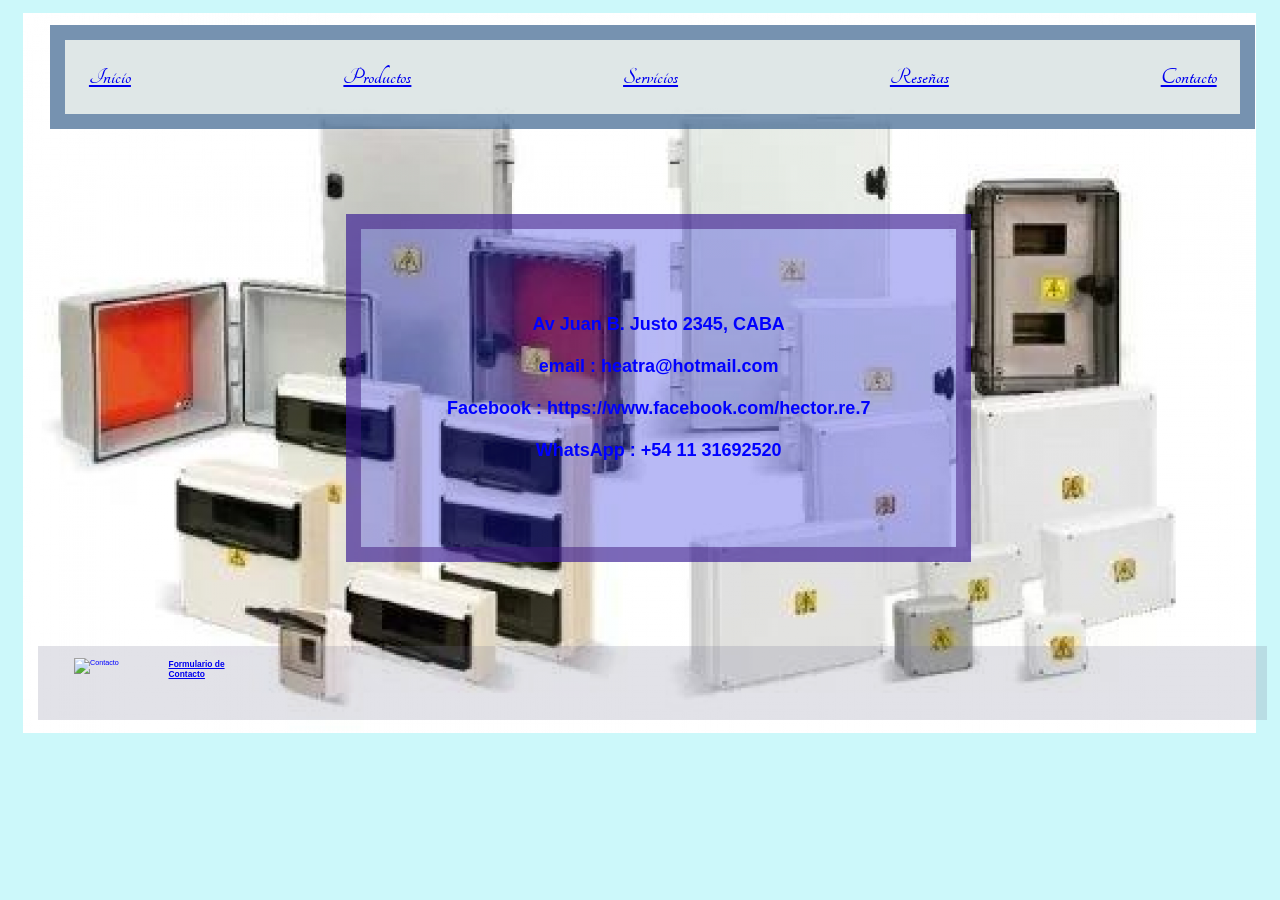
==== pages/contacto.html @ 3b4b4e30 "Commit2-1605" ====
<!DOCTYPE html>
<html lang="en">
<head>
    
    <meta charset="UTF-8">
    <meta name="viewport" content="width=device-width, initial-scale=1.0">
    <title>Detalles Contacto</title>
    
      <link rel="stylesheet" href="/css/styles.css">

    <link href="https://fonts.googleapis.com/css?family=Tangerine" rel="stylesheet">
    <link href="https://fonts.googleapis.com/css2?family=Roboto:ital,wght@0,100..900;1,100..900&family=Sacramento&display=swap" rel="stylesheet">

</head>

    <body>
        <header>
            <nav class="retorno-index-contacto">
                 <a href="../index.html" class="class-index">Inicio</a>
                 <a href="../pages/productos.html"  class="class-index" ><strong>Productos</strong></a>
                 <a href="../pages/servicios.html" class="class-index"><strong>Servicios</strong></a>
                 <a href="../pages/reseñas.html" class="class-index"><strong>Reseñas</strong></a>
                 <a href="./contacto.html" class="class-index"><strong>Contacto</strong></a>
            </nav>

        </header>
        
        <main>
       
            <div class="datos-contacto">
            <p class="datos-p">
                Av Juan B. Justo 2345, CABA <br><br>
             
                email : heatra@hotmail.com <br><br>
             
               Facebook : https://www.facebook.com/hector.re.7  <br><br>

                WhatsApp : +54 11 31692520
            </p> 
            </div>
        </main>

        <footer>
             <div>
                <figure class="Caption-form">
                    <img src="../iconos/formulario1.jpg" alt="Contacto" width="50" height="50">
                    <a href="formulario.html"><h3>Formulario de Contacto</h3></a>      
                </figure>
            </div>

        </footer>
    
    </body>

</html>
---- css/styles.css ----
/* Estilos CSS para Archivo contactos.html se encuentra en la
   misma página de contactos.html*/

/*Selector Universal.  Aplica a todas los archivos html*/

*{
   margin: 1%;  
   padding: 0%;
   box-sizing:border-box;
}

/* -------- HEADER ----------*/
/* Se colocó un "class" en "header" como "head-index" */
.head-index {
        
  width:100%;    
  height: auto;
  font: 140% "Tangerine", arial, helvetica;
  background-color:rgba(109, 112, 138,0.2);
  color: blue;

}

.LogoEN{
  background-color:  rgba(251, 251, 253, 0.5);
}

.LogoTítulo{
  text-align: start;
  font-weight: bolder;
}

.img-lamp{
    display: flex;    
    justify-content: left;   
    width: 15%;      
    height:15%;
}


/*BODY, aplica a todos los archivos html*/
/*Se colocó una imagen de fondo en BODY */

body{
    
    text-align: center;
    width: 100% ;
    height:auto;
    background-color: rgba(251, 251, 253, 0.5);
    color: blue; 
    background-image: url('../imagenes/gabinetes-cajaspaso.png');
    background-repeat:no-repeat;
    background-position: center center;
    background-size:auto; 
    background-attachment:initial;
}

/* ID  index.html */
.class-index{
    font-size: x-large;
    font-weight: bold;
    justify-content: space-between;
    word-spacing: 20px;

}

#encabezado{
    width: 100%;
    height: auto;    
    text-align: center;
    font-family: "Tangerine", arial, helvetica;
    font-size: 250%;
    color:blue;
    background-color: rgba(109, 112, 138,0.2);
}


.nav-indice{
        border: 4vw solid #6b93c0;
        padding:0.5vw;
        justify-content: center;
        align-items:center;
        border-radius: 8px;
        font-size: x-large;
        color: blue;
        background-color:rgba(109, 112, 138,0.2);
}

.nav-indice ul{
      display: contents;
      list-style: none;
      margin:0;
      padding:0;
      gap:0.5vw;

}
/*class  index.html */

.h3-index{
        background-color: rgba(109, 112, 138,0.2);
        font-size: x-large;
}

.con-img{
        display: flex;
        flex-direction: row;
        justify-content: center;
        align-content: center;
        height: auto;
        width:100%;
        background-color: rgba(150, 150, 150, 0.8);
}

.vista1{

        flex: 1 1;
        width:50%;
        height: auto;
}

.vista2{

        flex: 1 1;
        width:80%;
        height: auto;
}

.vista3{

        flex: 1 1;
        width:80%;
        height: auto;
}

.p-index{
        font-size: x-large;
        background-color:rgba(109, 112, 138,0.5);
}

.con-videos{
        display:flex;
        flex-direction: row;
        flex:1 1;
        background-color: rgba(109, 112, 138,0.2);
}

.video1{
         max-width: 50%;
         align-items: center;
}


.con-extvideos{
        display:flex;
        flex-wrap: wrap;
        justify-content: center;
        align-items: center;
        max-width: 100%;
        height: auto;
        background-color:rgba(109, 112, 138,0.2);
}

footer{
    text-align:left;    
    font: 60%"arial", helvetica;
    background-color: rgba(109, 112, 138,0.2);
    color: blue; 
}
.Caption-form{
            display: flex;
            gap: 20px;
    }

a:hover{
        color: rgb(241, 10, 10);
        cursor:grab;

}

.retorno-index{
        border: 4vw solid #6b93c0;
        padding:0.5vw;
        justify-content: center;
        align-items:center;
        border-radius: 8px;
        font-size: x-large;
        color: blue;
        background-color:rgba(109, 112, 138,0.2);

        margin-top:10%;
        margin-left: 30px; ;
        padding: 2%;
        cursor:auto;
}

/* Styles CSS para Contacto.html se encuentra dentro del 
   mismo archivo */


/* Iconos usados en index.html */

.icono-email {
        display: flex;
        align-items:center; /* Alinea verticalmente */
        gap: 8px; /* Espacio entre icono y texto */
}

.icono-whatsapp {
        display: flex;
        align-items:center;
        gap: 4px;        
}

.icono-whatsapp img{
        max-width: 10%; /* Ajusta el tamaño de la imagen */
        height: auto;
}

.icono-email {
        display: flex;
        align-items:center; /* Alinea verticalmente */
        gap: 4px; /* Espacio entre icono y texto */
}


.icono-email img{
        max-width: 20%; /* Ajusta el tamaño de la imagen */
        height: auto;
}


/* Separar del margen símbolo de email index.html */

.send-separar{
    margin: 2%;
}

.icono-facebook{
   display: flex;
   align-items: center; /* Alineación vertical */
   gap: 4px;           /* Espacio entre icono y texto */
}

.icono-facebook img{
   max-width: 10%;     /* Ajusta el tamaño de la imagen */
   height: auto;
}


/* Estilos para Formulario.html*/

.estilo-forma{
      
        background-color: rgb(143, 204, 204);
}

.estilo-input{
        font-size: large;
        background-color: rgb(207, 239, 239);
        color:rgb(57, 3, 194);

}


/* ----- PAGINA Servicios.html formato Tablas---- */


table{
        width: 100%;
        height: auto;
        font-size: x-large;
        border-spacing:40%;
        margin-right: auto;
        margin-right: auto;
        
}

th {
  background-color:rgba(177, 202, 233,0.8);

}
thead {
  background-color:rgba(177, 202, 223,0.8);
  text-align: center;
  font-weight: bold;

}

tbody{
        background-color: rgba(89, 89, 223, 0.8);
        color:white;

}

.servicios{
        font-size: xx-large;
        font-weight: bold;

}


/* ----- PAGINA Productos.html ----- */


.producto-ul {
      display: flex;
      flex-direction: column;
      width: 100%;
      height: auto;
      list-style: none;
      font-weight: bolder;
      background-color: rgba(87, 211, 211, 0.7);
      justify-content: center;
      font-size: x-large;
}

.h-prod{
      font-size: 40px;
}

.prod-tarjetas {
  display: grid;
  align-content: center;
  grid-template-columns: 1fr 1fr;
  grid-template-rows: 1fr 1fr;
  background-color: rgba(128, 156, 200, 0.8);
  gap: 20px;
  width:  100%;
  height: 100%;
}

.prod-tarjetas{
    grid-column: 1 / 3;
    grid-row: 1 / 3;
}

.tarjeta {
  display: flex;
  flex-direction:column;
  align-items: center;
  background-color: rgba(176, 192, 209, 0.9);
  border-radius: 10px;
  overflow: hidden;
  box-shadow: 0 2px 4px rgba(162, 182, 225, 0.7);
}

.prod-img{
  width: 40%;
  height: auto;
  
}

.img-contenido{
  display: flex;
  flex-direction: column;
  align-items: center;
  padding: 10px;
}

.tarjeta-titulo {
    font-size: 2rem;
  }

.tarjeta-desc {
    font-size: 1.5rem;
  }

.tarjeta-button {
    background-color: #193d65;
    color: white;
    border: none;
    padding: 5px 10px;
    border-radius: 5px;
    cursor: pointer;
  }

.tarjeta-button:hover{
    background-color: rgba(163, 21, 159, 0.5);
}


/* ----- PAGINA Reseñas.html formato GRID ------- */


body {
  font-family: "Tangerine", sans-serif;
  font-size: 12px;  
}

.grid-container {
  display: grid;
  grid-template-areas:
      'header'
      'menu'
      'cables'
      'fichas'
      'termomagneticas'
      'diferenciales'
      'soportecables'
      'lamp'
      'footer2';
  background-color: white;
  gap: 10px;
}

.header {
  grid-area: header;
  background-color: rgba(141, 192, 228,0.6);
  font-weight: bolder;
  text-align: center;
  color: #ffffff;
}

.header > h1 {
  font-size: 40px;
}

.menu {
  display: flex;  
  justify-self: center;
  background-color: blue; 
  border-radius: 5%; 
  width: 40%;
  height: fit-content;
  grid-area: menu;
}

.menu ul {
  list-style-type:none;
  width: 100%;
  font-family: Arial, Helvetica, sans-serif;
  font-size:small;
  font-weight: bold;
  margin: 0;
  padding: 0;
}

.menu li {
  padding: 8px;
  margin-bottom: 7px;
  background-color: white;
  color: blue;
}

.menu li:hover {
  background-color: #0099cc;
}

.cables {
  grid-area: cables;
  background-color: rgba(29, 29, 229, 0.3);
}

.cables > h1 {
  font-size: 30px;
  margin-bottom: 7px;
}

.cables > p {
  margin-bottom: 7px;
  font-family: "Arial", Helvetica, sans-serif;
  text-align: left;
}

.fichas {
  grid-area: fichas;
  background-color: rgba(153, 32, 193, 0.3);
}

.fichas > h1 {
  font-size: 30px;
  margin-bottom: 7px;
}

.fichas > p {
  margin-bottom: 7px;
  font-family: Arial, Helvetica, sans-serif;
  text-align: left;
}

.termag {
  grid-area: termomagneticas;
  background-color: rgba(27, 129, 193, 0.3);
}

.termag > h1 {
  font-size: 30px;
  margin-bottom: 7px;
}

.termag > p {
  margin-bottom: 7px;
  font-family: "Arial", Helvetica, sans-serif;
  text-align: left;
}

.diferen {
  grid-area: diferenciales; 
  background-color:rgba(87, 87, 93, 0.3);
}

.diferen > h1 {
  font-size: 30px;
  margin-bottom: 7px;
}

.diferen > p {
  margin-bottom: 7px;
  font-family: "Arial", Helvetica, sans-serif;
  text-align: left;
}

.soportecables {
  grid-area:auto;
  background-color: rgba(27, 129, 193, 0.3);
}

.soportecables > h1 {
  font-size: 30px;
  margin-bottom: 7px;
}

.soportecables > p {
  margin-bottom: 7px;
  font-family: "Arial", Helvetica, sans-serif;
  text-align: left;
}


.lamp {
  grid-area:auto;
  background-color: rgba(160, 27, 193, 0.3);
}

.lamp > h1 {
  font-size: 30px;
  margin-bottom: 7px;
}

.lamp > p {
  margin-bottom: 7px;
  font-family: "Arial", Helvetica, sans-serif;
  text-align: left;
}

.al-menu{
  font-family: "arial", sans-serif;
  font-size:small;
}

/* ----- FOOTER ----- */

.footer2 {
  grid-area: footer2; 
  background-color:rgba(87, 87, 93, 0.3);
}

.footer2 > h1 {

  font-size: 30px;
  margin-bottom: 7px;
}



.contact-a {
  margin-bottom: 7px;
  font-family: "Arial", Helvetica, sans-serif;
  text-align: left;
  
}


/*--------------------------------------- */

/* STYLES para archivo contacto.html */

/*--------------------------------------- */

    body{
        background-color: rgba(87, 234, 239, 0.3);
        transition: background-color 0.5s ease; 
    }

    .retorno-index-contacto {
        display: flex;
        max-width: 100%;
        font-size: 1em;
        justify-content:space-between;
        font-weight: bold;
        word-spacing: 25px;
        background-color: rgba(148, 177, 175, 0.3);
        padding: 1%;
        border: 15px solid rgba(14, 63, 123, 0.5);
        cursor:auto;
    }

    .datos-contacto {
        display: flex;
        justify-content: center;
        margin-left: 2%;
        padding: 5%;
    }

    .datos-p{
        display: flex;
        background-color: rgba(20, 23, 223, 0.3);
        transition:background-color 0.5s ease; 
        padding: 8%;
        border: 15px solid rgba(64, 25, 125, 0.5);
        font-family: "Arial", Helvetica, sans-serif;
        font-weight: bold;
        font-size: large;

    }

    .Caption-form{
            display: flex;
            gap: 20px;
    }

/* MEDIA QUERIES PARA archivo contacto.html   */
    
@media screen and (00px<=width<=500px) {

    body{
        background-color: rgba(72, 120, 139, 0.3);
    }

    .retorno-index-contacto {
        display: flex;
        max-width: 100%;
        font-size: 1em;
        justify-content: space-between;
        font-weight: bold;
        word-spacing: 25px;
        background-color: rgba(62, 188, 83, 0.3);
        padding: 1%;
        border: 10px solid rgba(148, 161, 177, 0.5);
        cursor:auto;
        }

    .datos-contacto {
        display: flex;
        justify-content: center;
        margin-left: 2%;
        padding: 5%;
        }

    .datos-p{
        display: grid;
        background-color: rgba(20, 23, 223, 0.3);
        transition: background-color 0.5s ease; 
        padding: 8%;
        border: 15px solid rgba(64, 25, 125, 0.5);
        font-family: "Arial", Helvetica, sans-serif;
        font-weight: bold;
        font-size: large;
        }
        
    } 

@media (500px<width<=800px) {
    
    body{
        background-color: rgba(50, 23, 228, 0.3);
    }
    .retorno-index-contacto {
        display: flex;
        max-width: 100%;
        font-size: 1em;
        justify-content:space-between;
        font-weight: bold;
        word-spacing: 25px;
        background-color: rgba(16, 78, 154, 0.3);
        padding: 1%;
        border: 10px solid rgba(148, 161, 177, 0.5);
        cursor:auto;
        }

    .datos-contacto {
        display: flex;
        justify-content: center;
        margin-left: 2%;
        padding: 5%;
        }
    
    .datos-p{
        display: flex;
        background-color: rgba(14, 17, 180, 0.2);
        transition: background-color 0.5s ease; 
        padding: 8%;
        border: 15px solid rgba(64, 25, 125, 0.5);
        font-family: "Arial", Helvetica, sans-serif;
        font-weight: bold;
        font-size: large;
        }
        
    }

@media (800px<width<=1200px) {

    body{
        background-color: rgba(15, 244, 244, 0.3);
    }
    .retorno-index-contacto {
        display: flex;
        max-width: 100%;
        font-size: 1em;
        justify-content:space-between;
        font-weight: bold;
        word-spacing: 25px;
        background-color: rgba(15, 200, 228, 0.3);
        padding: 1%;
        border: 15px solid rgba(64, 25, 125, 0.5);
        cursor:auto;
        }

    .datos-contacto {
        display: flex;
        justify-content: center;
        margin-left: 2%;
        padding: 5%;
        }

    .datos-p{
        display: flex;
        background-color: rgba(20, 223, 220, 0.482);
        padding: 8%;
        border: 15px solid rgba(137, 107, 186, 0.5);
        font-family: "Arial", Helvetica, sans-serif;
        font-weight: bold;
        font-size: large;
        }         
    }
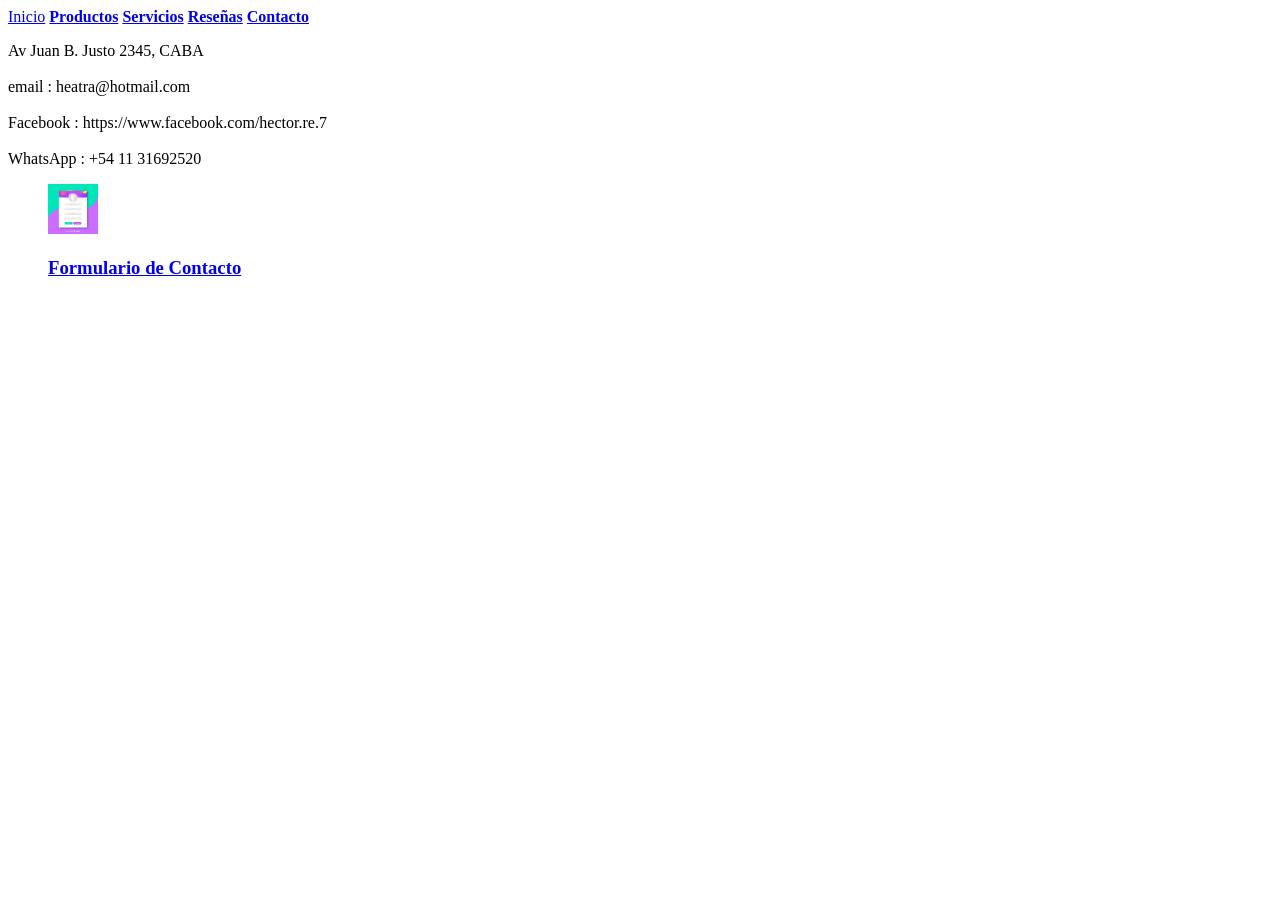
==== commit f0035490: "Commit6-1605" ====
--- a/pages/contacto.html
+++ b/pages/contacto.html
@@ -6,7 +6,7 @@
     <meta name="viewport" content="width=device-width, initial-scale=1.0">
     <title>Detalles Contacto</title>
     
-      <link rel="stylesheet" href="/css/styles.css">
+      <link rel="stylesheet" href="css/styles.css">
 
     <link href="https://fonts.googleapis.com/css?family=Tangerine" rel="stylesheet">
     <link href="https://fonts.googleapis.com/css2?family=Roboto:ital,wght@0,100..900;1,100..900&family=Sacramento&display=swap" rel="stylesheet">
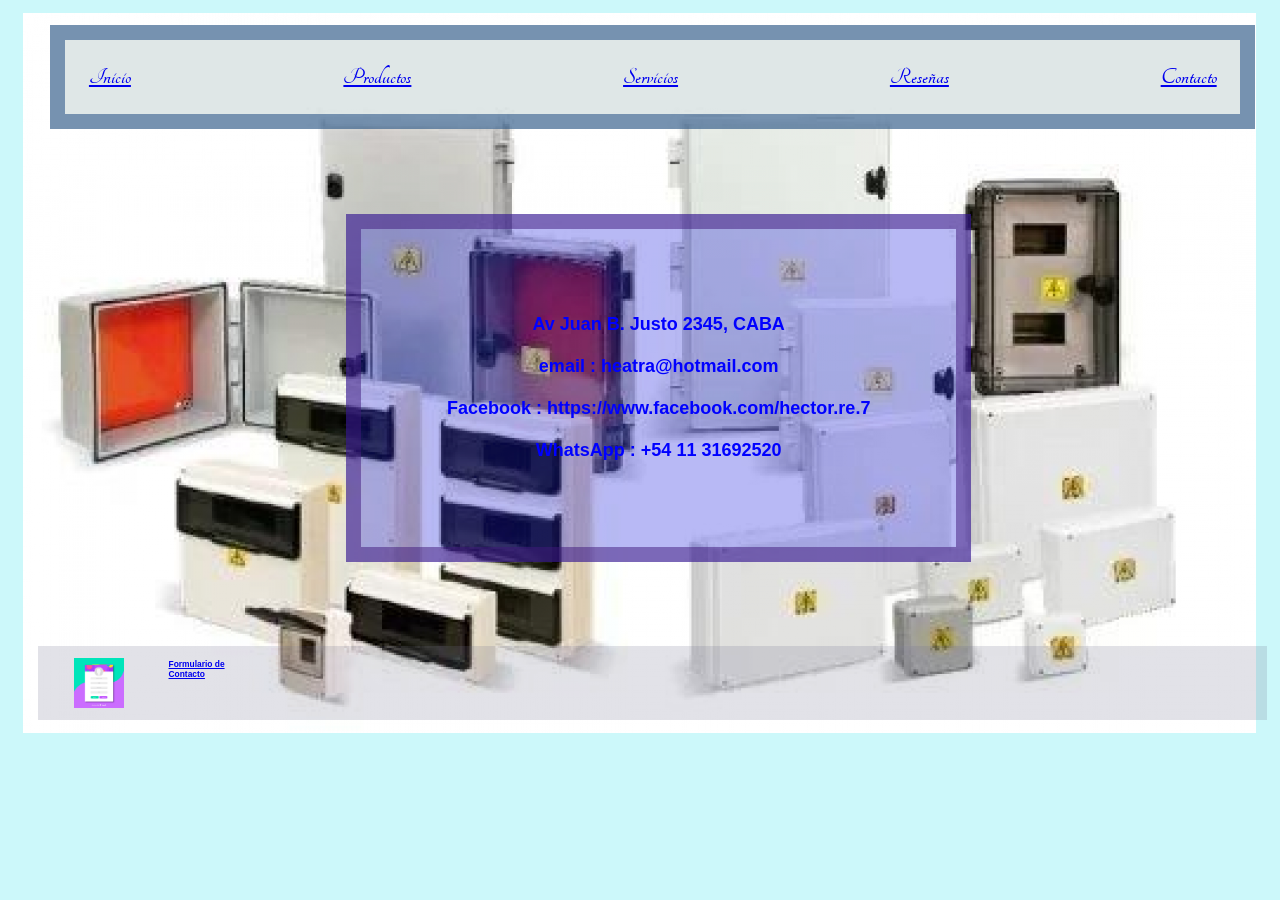
==== commit e7250b83: "Commit7-1605" ====
--- a/pages/contacto.html
+++ b/pages/contacto.html
@@ -6,7 +6,7 @@
     <meta name="viewport" content="width=device-width, initial-scale=1.0">
     <title>Detalles Contacto</title>
     
-      <link rel="stylesheet" href="css/styles.css">
+      <link rel="stylesheet" href="/css/styles.css">
 
     <link href="https://fonts.googleapis.com/css?family=Tangerine" rel="stylesheet">
     <link href="https://fonts.googleapis.com/css2?family=Roboto:ital,wght@0,100..900;1,100..900&family=Sacramento&display=swap" rel="stylesheet">
--- a/css/styles.css
+++ b/css/styles.css
@@ -0,0 +1,739 @@
+
+
+/* Estilos CSS para Archivo contactos.html se encuentra en la
+   misma página de contactos.html*/
+
+/*Selector Universal.  Aplica a todas los archivos html*/
+
+*{
+   margin: 1%;  
+   padding: 0%;
+   box-sizing:border-box;
+}
+
+/* -------- HEADER ----------*/
+/* Se colocó un "class" en "header" como "head-index" */
+.head-index {
+        
+  width:100%;    
+  height: auto;
+  font: 140% "Tangerine", arial, helvetica;
+  background-color:rgba(109, 112, 138,0.2);
+  color: blue;
+
+}
+
+.LogoEN{
+  background-color:  rgba(251, 251, 253, 0.5);
+}
+
+.LogoTítulo{
+  text-align: start;
+  font-weight: bolder;
+}
+
+.img-lamp{
+    display: flex;    
+    justify-content: left;   
+    width: 15%;      
+    height:15%;
+}
+
+/*BODY, aplica a todos los archivos html*/
+/*Se colocó una imagen de fondo en BODY */
+
+body{
+    text-align: center;
+    width: 100% ;
+    height:auto;
+    background-color: rgba(251, 251, 253, 0.5);
+    color: blue; 
+    background-image: url('../imagenes/gabinetes-cajaspaso.png');
+    background-repeat:no-repeat;
+    background-position: center center;
+    background-size:auto; 
+    background-attachment:initial;
+}
+
+/* ID  index.html */
+.class-index{
+    font-size: x-large;
+    font-weight: bold;
+    justify-content: space-between;
+    word-spacing: 20px;
+
+}
+
+#encabezado{
+    width: 100%;
+    height: auto;    
+    text-align: center;
+    font-family: "Tangerine", arial, helvetica;
+    font-size: 170%;
+    color:blue;
+    background-color: rgba(109, 112, 138,0.2);
+}
+
+
+.nav-indice{
+        border: 4vw solid #6b93c0;
+        padding:0.5vw;
+        justify-content: center;
+        align-items:center;
+        border-radius: 8px;
+        font-size: x-large;
+        color: blue;
+        background-color:rgba(109, 112, 138,0.2);
+}
+
+.nav-indice ul{
+      display: contents;
+      list-style: none;
+      margin:0;
+      padding:0;
+      gap:0.5vw;
+
+}
+/*class  index.html */
+
+.h3-index{
+        background-color: rgba(109, 112, 138,0.2);
+        font-size: x-large;
+}
+
+.con-img{
+        display: flex;
+        flex-direction: row;
+        justify-content: center;
+        align-content: center;
+        height: auto;
+        width:100%;
+        background-color: rgba(150, 150, 150, 0.8);
+}
+
+.vista1{
+
+        flex: 1 1;
+        width:50%;
+        height: auto;
+}
+
+.vista2{
+
+        flex: 1 1;
+        width:80%;
+        height: auto;
+}
+
+.vista3{
+
+        flex: 1 1;
+        width:80%;
+        height: auto;
+}
+
+.p-index{
+        font-size: x-large;
+        background-color:rgba(109, 112, 138,0.5);
+}
+
+.con-videos{
+        display:flex;
+        flex-direction: row;
+        flex:1 1;
+        background-color: rgba(109, 112, 138,0.2);
+}
+
+.video1{
+         max-width: 50%;
+         align-items: center;
+}
+
+
+.con-extvideos{
+        display:flex;
+        flex-wrap: wrap;
+        justify-content: center;
+        align-items: center;
+        max-width: 100%;
+        height: auto;
+        background-color:rgba(109, 112, 138,0.2);
+}
+
+footer{
+    text-align:left;    
+    font: 60%"arial", helvetica;
+    background-color: rgba(109, 112, 138,0.2);
+    color: blue; 
+}
+.Caption-form{
+            display: flex;
+            gap: 20px;
+    }
+
+a:hover{
+        color: rgb(241, 10, 10);
+        cursor:grab;
+
+}
+
+.retorno-index{
+        border: 4vw solid #6b93c0;
+        padding:0.5vw;
+        justify-content: center;
+        align-items:center;
+        border-radius: 8px;
+        font-size: x-large;
+        color: blue;
+        background-color:rgba(109, 112, 138,0.2);
+
+        margin-top:10%;
+        margin-left: 30px; ;
+        padding: 2%;
+        cursor:auto;
+}
+
+/* Styles CSS para Contacto.html se encuentra dentro del 
+   mismo archivo */
+
+
+/* Iconos usados en index.html */
+
+.icono-email {
+        display: flex;
+        align-items:center; /* Alinea verticalmente */
+        gap: 8px; /* Espacio entre icono y texto */
+}
+
+.icono-whatsapp {
+        display: flex;
+        align-items:center;
+        gap: 4px;        
+}
+
+.icono-whatsapp img{
+        max-width: 10%; /* Ajusta el tamaño de la imagen */
+        height: auto;
+}
+
+.icono-email {
+        display: flex;
+        align-items:center; /* Alinea verticalmente */
+        gap: 4px; /* Espacio entre icono y texto */
+}
+
+
+.icono-email img{
+        max-width: 20%; /* Ajusta el tamaño de la imagen */
+        height: auto;
+}
+
+
+/* Separar del margen símbolo de email index.html */
+
+.send-separar{
+    margin: 2%;
+}
+
+.icono-facebook{
+   display: flex;
+   align-items: center; /* Alineación vertical */
+   gap: 4px;           /* Espacio entre icono y texto */
+}
+
+.icono-facebook img{
+   max-width: 10%;     /* Ajusta el tamaño de la imagen */
+   height: auto;
+}
+
+
+/* Estilos para Formulario.html*/
+
+.estilo-forma{
+      
+        background-color: rgb(143, 204, 204);
+}
+
+.estilo-input{
+        font-size: large;
+        background-color: rgb(207, 239, 239);
+        color:rgb(57, 3, 194);
+
+}
+
+
+/* ----- PAGINA Servicios.html formato Tablas---- */
+
+
+table{
+        width: 100%;
+        height: auto;
+        font-size: x-large;
+        border-spacing:40%;
+        margin-right: auto;
+        margin-right: auto;
+        
+}
+
+th {
+  background-color:rgba(177, 202, 233,0.8);
+
+}
+thead {
+  background-color:rgba(177, 202, 223,0.8);
+  text-align: center;
+  font-weight: bold;
+
+}
+
+tbody{
+        background-color: rgba(89, 89, 223, 0.8);
+        color:white;
+
+}
+
+.servicios{
+        font-size: xx-large;
+        font-weight: bold;
+
+}
+
+
+/* ----- PAGINA Productos.html ----- */
+
+
+.producto-ul {
+      display: flex;
+      flex-direction: column;
+      width: 100%;
+      height: auto;
+      list-style: none;
+      font-weight: bolder;
+      background-color: rgba(87, 211, 211, 0.7);
+      justify-content: center;
+      font-size: x-large;
+}
+
+.h-prod{
+      font-size: 40px;
+}
+
+.prod-tarjetas {
+  display: grid;
+  align-content: center;
+  grid-template-columns: 1fr 1fr;
+  grid-template-rows: 1fr 1fr;
+  background-color: rgba(128, 156, 200, 0.8);
+  gap: 20px;
+  width:  100%;
+  height: 100%;
+}
+
+.prod-tarjetas{
+    grid-column: 1 / 3;
+    grid-row: 1 / 3;
+}
+
+.tarjeta {
+  display: flex;
+  flex-direction:column;
+  align-items: center;
+  background-color: rgba(176, 192, 209, 0.9);
+  border-radius: 10px;
+  overflow: hidden;
+  box-shadow: 0 2px 4px rgba(162, 182, 225, 0.7);
+}
+
+.prod-img{
+  width: 40%;
+  height: auto;
+  
+}
+
+.img-contenido{
+  display: flex;
+  flex-direction: column;
+  align-items: center;
+  padding: 10px;
+}
+
+.tarjeta-titulo {
+    font-size: 2rem;
+  }
+
+.tarjeta-desc {
+    font-size: 1.5rem;
+  }
+
+.tarjeta-button {
+    background-color: #193d65;
+    color: white;
+    border: none;
+    padding: 5px 10px;
+    border-radius: 5px;
+    cursor: pointer;
+  }
+
+.tarjeta-button:hover{
+    background-color: rgba(163, 21, 159, 0.5);
+}
+
+
+/* ----- PAGINA Reseñas.html formato GRID ------- */
+
+
+body {
+  font-family: "Tangerine", sans-serif;
+  font-size: 12px;  
+}
+
+.grid-container {
+  display: grid;
+  grid-template-areas:
+      'header'
+      'menu'
+      'cables'
+      'fichas'
+      'termomagneticas'
+      'diferenciales'
+      'soportecables'
+      'lamp'
+      'footer2';
+  background-color: white;
+  gap: 10px;
+}
+
+.header {
+  grid-area: header;
+  background-color: rgba(141, 192, 228,0.6);
+  font-weight: bolder;
+  text-align: center;
+  color: #ffffff;
+}
+
+.header > h1 {
+  font-size: 40px;
+}
+
+.menu {
+  display: flex;  
+  justify-self: center;
+  background-color: blue; 
+  border-radius: 5%; 
+  width: 40%;
+  height: fit-content;
+  grid-area: menu;
+}
+
+.menu ul {
+  list-style-type:none;
+  width: 100%;
+  font-family: Arial, Helvetica, sans-serif;
+  font-size:small;
+  font-weight: bold;
+  margin: 0;
+  padding: 0;
+}
+
+.menu li {
+  padding: 8px;
+  margin-bottom: 7px;
+  background-color: white;
+  color: blue;
+}
+
+.menu li:hover {
+  background-color: #0099cc;
+}
+
+.cables {
+  grid-area: cables;
+  background-color: rgba(29, 29, 229, 0.3);
+}
+
+.cables > h1 {
+  font-size: 30px;
+  margin-bottom: 7px;
+}
+
+.cables > p {
+  margin-bottom: 7px;
+  font-family: "Arial", Helvetica, sans-serif;
+  text-align: left;
+}
+
+.fichas {
+  grid-area: fichas;
+  background-color: rgba(153, 32, 193, 0.3);
+}
+
+.fichas > h1 {
+  font-size: 30px;
+  margin-bottom: 7px;
+}
+
+.fichas > p {
+  margin-bottom: 7px;
+  font-family: Arial, Helvetica, sans-serif;
+  text-align: left;
+}
+
+.termag {
+  grid-area: termomagneticas;
+  background-color: rgba(27, 129, 193, 0.3);
+}
+
+.termag > h1 {
+  font-size: 30px;
+  margin-bottom: 7px;
+}
+
+.termag > p {
+  margin-bottom: 7px;
+  font-family: "Arial", Helvetica, sans-serif;
+  text-align: left;
+}
+
+.diferen {
+  grid-area: diferenciales; 
+  background-color:rgba(87, 87, 93, 0.3);
+}
+
+.diferen > h1 {
+  font-size: 30px;
+  margin-bottom: 7px;
+}
+
+.diferen > p {
+  margin-bottom: 7px;
+  font-family: "Arial", Helvetica, sans-serif;
+  text-align: left;
+}
+
+.soportecables {
+  grid-area:auto;
+  background-color: rgba(27, 129, 193, 0.3);
+}
+
+.soportecables > h1 {
+  font-size: 30px;
+  margin-bottom: 7px;
+}
+
+.soportecables > p {
+  margin-bottom: 7px;
+  font-family: "Arial", Helvetica, sans-serif;
+  text-align: left;
+}
+
+
+.lamp {
+  grid-area:auto;
+  background-color: rgba(160, 27, 193, 0.3);
+}
+
+.lamp > h1 {
+  font-size: 30px;
+  margin-bottom: 7px;
+}
+
+.lamp > p {
+  margin-bottom: 7px;
+  font-family: "Arial", Helvetica, sans-serif;
+  text-align: left;
+}
+
+.al-menu{
+  font-family: "arial", sans-serif;
+  font-size:small;
+}
+
+/* ----- FOOTER ----- */
+
+.footer2 {
+  grid-area: footer2; 
+  background-color:rgba(87, 87, 93, 0.3);
+}
+
+.footer2 > h1 {
+
+  font-size: 30px;
+  margin-bottom: 7px;
+}
+
+
+
+.contact-a {
+  margin-bottom: 7px;
+  font-family: "Arial", Helvetica, sans-serif;
+  text-align: left;
+  
+}
+
+
+/*--------------------------------------- */
+
+/* STYLES para archivo contacto.html */
+
+/*--------------------------------------- */
+
+    body{
+        background-color: rgba(87, 234, 239, 0.3);
+        transition: background-color 0.5s ease; 
+    }
+
+    .retorno-index-contacto {
+        display: flex;
+        max-width: 100%;
+        font-size: 1em;
+        justify-content:space-between;
+        font-weight: bold;
+        word-spacing: 25px;
+        background-color: rgba(148, 177, 175, 0.3);
+        padding: 1%;
+        border: 15px solid rgba(14, 63, 123, 0.5);
+        cursor:auto;
+    }
+
+    .datos-contacto {
+        display: flex;
+        justify-content: center;
+        margin-left: 2%;
+        padding: 5%;
+    }
+
+    .datos-p{
+        display: flex;
+        background-color: rgba(20, 23, 223, 0.3);
+        transition:background-color 0.5s ease; 
+        padding: 8%;
+        border: 15px solid rgba(64, 25, 125, 0.5);
+        font-family: "Arial", Helvetica, sans-serif;
+        font-weight: bold;
+        font-size: large;
+
+    }
+
+    .Caption-form{
+            display: flex;
+            gap: 20px;
+    }
+
+/* MEDIA QUERIES PARA archivo contacto.html   */
+    
+@media screen and (00px<=width<=500px) {
+
+    body{
+        background-color: rgba(72, 120, 139, 0.3);
+    }
+
+    .retorno-index-contacto {
+        display: flex;
+        max-width: 100%;
+        font-size: 1em;
+        justify-content: space-between;
+        font-weight: bold;
+        word-spacing: 25px;
+        background-color: rgba(62, 188, 83, 0.3);
+        padding: 1%;
+        border: 10px solid rgba(148, 161, 177, 0.5);
+        cursor:auto;
+        }
+
+    .datos-contacto {
+        display: flex;
+        justify-content: center;
+        margin-left: 2%;
+        padding: 5%;
+        }
+
+    .datos-p{
+        display: grid;
+        background-color: rgba(20, 23, 223, 0.3);
+        transition: background-color 0.5s ease; 
+        padding: 8%;
+        border: 15px solid rgba(64, 25, 125, 0.5);
+        font-family: "Arial", Helvetica, sans-serif;
+        font-weight: bold;
+        font-size: large;
+        }
+        
+    } 
+
+@media (500px<width<=800px) {
+    
+    body{
+        background-color: rgba(50, 23, 228, 0.3);
+    }
+    .retorno-index-contacto {
+        display: flex;
+        max-width: 100%;
+        font-size: 1em;
+        justify-content:space-between;
+        font-weight: bold;
+        word-spacing: 25px;
+        background-color: rgba(16, 78, 154, 0.3);
+        padding: 1%;
+        border: 10px solid rgba(148, 161, 177, 0.5);
+        cursor:auto;
+        }
+
+    .datos-contacto {
+        display: flex;
+        justify-content: center;
+        margin-left: 2%;
+        padding: 5%;
+        }
+    
+    .datos-p{
+        display: flex;
+        background-color: rgba(14, 17, 180, 0.2);
+        transition: background-color 0.5s ease; 
+        padding: 8%;
+        border: 15px solid rgba(64, 25, 125, 0.5);
+        font-family: "Arial", Helvetica, sans-serif;
+        font-weight: bold;
+        font-size: large;
+        }
+        
+    }
+
+@media (800px<width<=1200px) {
+
+    body{
+        background-color: rgba(15, 244, 244, 0.3);
+    }
+    .retorno-index-contacto {
+        display: flex;
+        max-width: 100%;
+        font-size: 1em;
+        justify-content:space-between;
+        font-weight: bold;
+        word-spacing: 25px;
+        background-color: rgba(15, 200, 228, 0.3);
+        padding: 1%;
+        border: 15px solid rgba(64, 25, 125, 0.5);
+        cursor:auto;
+        }
+
+    .datos-contacto {
+        display: flex;
+        justify-content: center;
+        margin-left: 2%;
+        padding: 5%;
+        }
+
+    .datos-p{
+        display: flex;
+        background-color: rgba(20, 223, 220, 0.482);
+        padding: 8%;
+        border: 15px solid rgba(137, 107, 186, 0.5);
+        font-family: "Arial", Helvetica, sans-serif;
+        font-weight: bold;
+        font-size: large;
+        }         
+    }
+
+
+
+
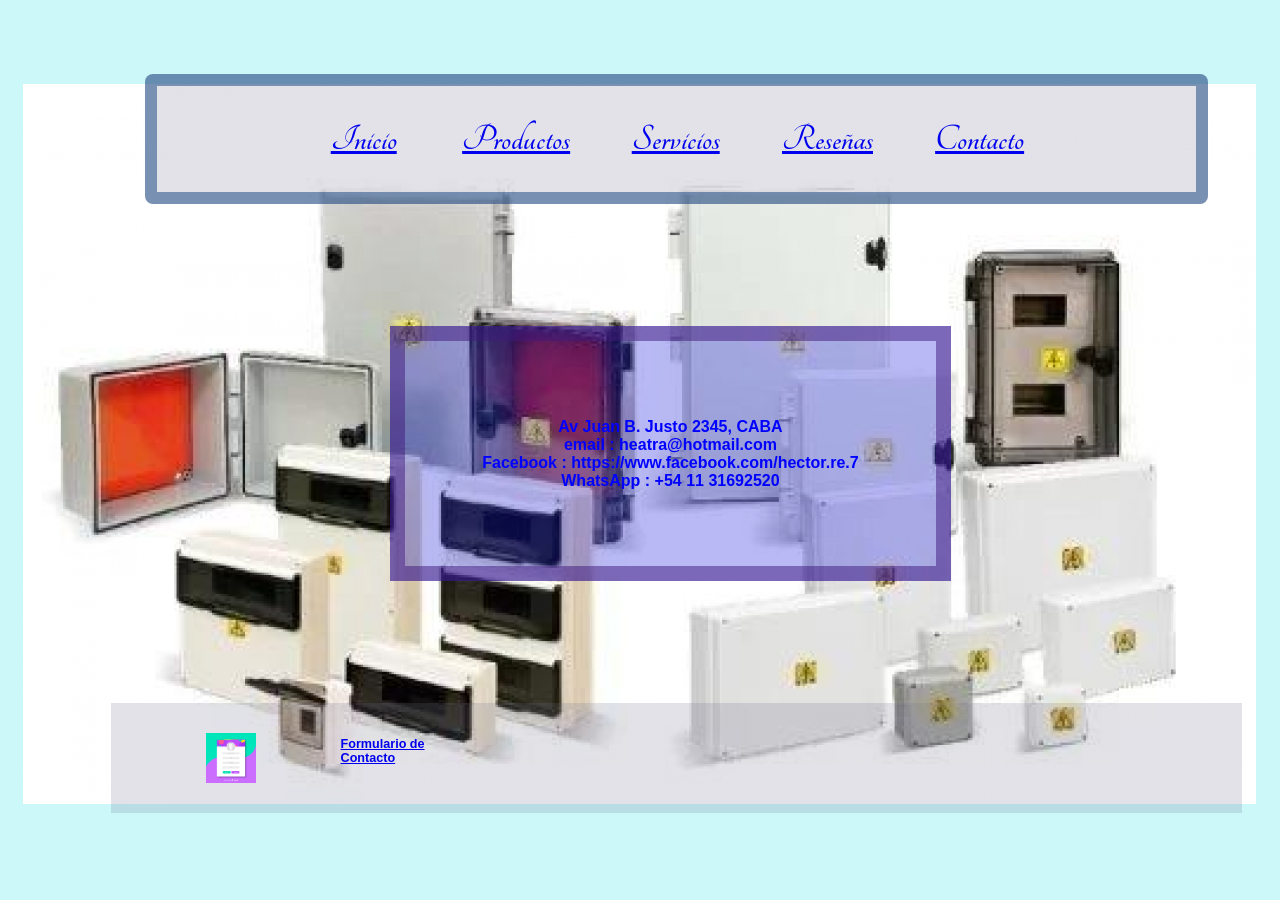
==== commit 53f82bdd: "Commit1-1705" ====
--- a/pages/contacto.html
+++ b/pages/contacto.html
@@ -6,7 +6,7 @@
     <meta name="viewport" content="width=device-width, initial-scale=1.0">
     <title>Detalles Contacto</title>
     
-      <link rel="stylesheet" href="/css/styles.css">
+      <link rel="stylesheet" href="../css/styles.css">
 
     <link href="https://fonts.googleapis.com/css?family=Tangerine" rel="stylesheet">
     <link href="https://fonts.googleapis.com/css2?family=Roboto:ital,wght@0,100..900;1,100..900&family=Sacramento&display=swap" rel="stylesheet">
@@ -29,11 +29,11 @@
        
             <div class="datos-contacto">
             <p class="datos-p">
-                Av Juan B. Justo 2345, CABA <br><br>
+                Av Juan B. Justo 2345, CABA <br>
              
-                email : heatra@hotmail.com <br><br>
+                email : heatra@hotmail.com <br>
              
-               Facebook : https://www.facebook.com/hector.re.7  <br><br>
+               Facebook : https://www.facebook.com/hector.re.7  <br>
 
                 WhatsApp : +54 11 31692520
             </p> 
@@ -44,7 +44,7 @@
              <div>
                 <figure class="Caption-form">
                     <img src="../iconos/formulario1.jpg" alt="Contacto" width="50" height="50">
-                    <a href="formulario.html"><h3>Formulario de Contacto</h3></a>      
+                    <a href="formulario.html"><h2>Formulario de Contacto</h2></a>      
                 </figure>
             </div>
 
--- a/css/styles.css
+++ b/css/styles.css
@@ -6,7 +6,7 @@
 /*Selector Universal.  Aplica a todas los archivos html*/
 
 *{
-   margin: 1%;  
+   margin: 3%;  
    padding: 0%;
    box-sizing:border-box;
 }
@@ -14,10 +14,9 @@
 /* -------- HEADER ----------*/
 /* Se colocó un "class" en "header" como "head-index" */
 .head-index {
-        
   width:100%;    
   height: auto;
-  font: 140% "Tangerine", arial, helvetica;
+  font: 120% "Tangerine", arial, helvetica;
   background-color:rgba(109, 112, 138,0.2);
   color: blue;
 
@@ -35,8 +34,8 @@
 .img-lamp{
     display: flex;    
     justify-content: left;   
-    width: 15%;      
-    height:15%;
+    width: 5%;      
+    height:5%;
 }
 
 /*BODY, aplica a todos los archivos html*/
@@ -55,7 +54,7 @@
     background-attachment:initial;
 }
 
-/* ID  index.html */
+/* ID  index.html
 .class-index{
     font-size: x-large;
     font-weight: bold;
@@ -63,6 +62,7 @@
     word-spacing: 20px;
 
 }
+*/
 
 #encabezado{
     width: 100%;
@@ -76,14 +76,14 @@
 
 
 .nav-indice{
-        border: 4vw solid #6b93c0;
-        padding:0.5vw;
+        border: 1vw solid #6b93c0;
+        padding:0.1vw;
         justify-content: center;
         align-items:center;
         border-radius: 8px;
-        font-size: x-large;
+        font-size: 2vw;
         color: blue;
-        background-color:rgba(109, 112, 138,0.2);
+        background-color:rgba(111, 113, 134, 0.2);
 }
 
 .nav-indice ul{
@@ -91,14 +91,14 @@
       list-style: none;
       margin:0;
       padding:0;
-      gap:0.5vw;
+      gap:0.1vw;
 
 }
 /*class  index.html */
 
 .h3-index{
         background-color: rgba(109, 112, 138,0.2);
-        font-size: x-large;
+        font-size: large;
 }
 
 .con-img{
@@ -112,26 +112,25 @@
 }
 
 .vista1{
-
         flex: 1 1;
-        width:50%;
+        width:30%;
         height: auto;
 }
 
 .vista2{
+
+        flex: 1 1;
+        width:90%;
+        height: auto;
+}
+
+.vista3{
 
         flex: 1 1;
         width:80%;
         height: auto;
 }
-
-.vista3{
-
-        flex: 1 1;
-        width:80%;
-        height: auto;
-}
-
+/*
 .p-index{
         font-size: x-large;
         background-color:rgba(109, 112, 138,0.5);
@@ -159,17 +158,23 @@
         height: auto;
         background-color:rgba(109, 112, 138,0.2);
 }
-
+*/
 footer{
     text-align:left;    
     font: 60%"arial", helvetica;
     background-color: rgba(109, 112, 138,0.2);
     color: blue; 
 }
-.Caption-form{
-            display: flex;
-            gap: 20px;
-    }
+
+.separación{
+    border: 0; 
+    height: 4px;
+    background-color: #150c97; 
+    background:linear-gradient(to right, #030a34, #240594, transparent) ;
+    margin: 20px 0; 
+    width: 100%; 
+
+}
 
 a:hover{
         color: rgb(241, 10, 10);
@@ -199,66 +204,77 @@
 
 /* Iconos usados en index.html */
 
+
+.icono-whatsapp {
+        display: flex;
+        align-items:center;
+        gap: 8px;        
+}
+
+.icono-whatsapp img{
+        max-width: 15%; 
+        height: auto;
+}
+
 .icono-email {
         display: flex;
-        align-items:center; /* Alinea verticalmente */
-        gap: 8px; /* Espacio entre icono y texto */
-}
-
-.icono-whatsapp {
-        display: flex;
         align-items:center;
-        gap: 4px;        
-}
-
-.icono-whatsapp img{
-        max-width: 10%; /* Ajusta el tamaño de la imagen */
+        gap: 8px;
+}
+
+.icono-email img{
+        max-width: 40%;
         height: auto;
 }
 
-.icono-email {
-        display: flex;
-        align-items:center; /* Alinea verticalmente */
-        gap: 4px; /* Espacio entre icono y texto */
-}
-
-
-.icono-email img{
-        max-width: 20%; /* Ajusta el tamaño de la imagen */
-        height: auto;
-}
+.icono-facebook{
+   display: flex;
+   align-items: center; 
+   gap: 8px;         
+}
+
+.icono-facebook img{
+   max-width: 40%;   
+   height: auto;
+}
+
+.Caption-form{
+            display: flex;
+            gap: 20px;
+    }
+
 
 
 /* Separar del margen símbolo de email index.html */
+
+/*
 
 .send-separar{
     margin: 2%;
 }
-
-.icono-facebook{
-   display: flex;
-   align-items: center; /* Alineación vertical */
-   gap: 4px;           /* Espacio entre icono y texto */
-}
-
-.icono-facebook img{
-   max-width: 10%;     /* Ajusta el tamaño de la imagen */
-   height: auto;
-}
-
+*/
 
 /* Estilos para Formulario.html*/
 
 .estilo-forma{
-      
+        display: flex;
+        flex-direction: column;
+        align-items: center;
+        font-size:2vw;      
         background-color: rgb(143, 204, 204);
 }
 
 .estilo-input{
-        font-size: large;
+        font-size:2vw;
         background-color: rgb(207, 239, 239);
         color:rgb(57, 3, 194);
 
+}
+
+.form-horizontal{
+      display: flex;  
+      gap: 40px;
+      align-items: center;
 }
 
 
@@ -268,11 +284,9 @@
 table{
         width: 100%;
         height: auto;
-        font-size: x-large;
-        border-spacing:40%;
+        font-size: large;
+        border-spacing:50%;
         margin-right: auto;
-        margin-right: auto;
-        
 }
 
 th {
@@ -293,7 +307,7 @@
 }
 
 .servicios{
-        font-size: xx-large;
+        font-size: large;
         font-weight: bold;
 
 }
@@ -301,32 +315,36 @@
 
 /* ----- PAGINA Productos.html ----- */
 
+.h-prod{
+      font-size: 20px;
+}
 
 .producto-ul {
-      display: flex;
-      flex-direction: column;
-      width: 100%;
-      height: auto;
+      display:flex;
+      flex-direction:row;
+      border: 0%;
+      padding: auto;
+      word-spacing: 0.5%;
+      width: 80%;
+      height:auto;
       list-style: none;
       font-weight: bolder;
-      background-color: rgba(87, 211, 211, 0.7);
-      justify-content: center;
-      font-size: x-large;
-}
-
-.h-prod{
-      font-size: 40px;
+      background-color:rgba(162, 182, 225, 0.3);
+      justify-content:center;
+      align-items:center;
+      font-size:2vw;
 }
 
 .prod-tarjetas {
   display: grid;
+  border: 50%;
   align-content: center;
   grid-template-columns: 1fr 1fr;
   grid-template-rows: 1fr 1fr;
   background-color: rgba(128, 156, 200, 0.8);
-  gap: 20px;
-  width:  100%;
-  height: 100%;
+  gap: 2px;
+  width:  80%;
+  height:auto;
 }
 
 .prod-tarjetas{
@@ -341,11 +359,12 @@
   background-color: rgba(176, 192, 209, 0.9);
   border-radius: 10px;
   overflow: hidden;
-  box-shadow: 0 2px 4px rgba(162, 182, 225, 0.7);
+  box-sizing:border-box;
+  box-shadow: 0 2px 4px rgba(89, 112, 164, 0.7);
 }
 
 .prod-img{
-  width: 40%;
+  width: 30%;
   height: auto;
   
 }
@@ -354,20 +373,21 @@
   display: flex;
   flex-direction: column;
   align-items: center;
-  padding: 10px;
+  padding: 5px;
 }
 
 .tarjeta-titulo {
-    font-size: 2rem;
+    font-size: 0.5rem;
   }
 
 .tarjeta-desc {
-    font-size: 1.5rem;
+    font-size: 1rem;
   }
 
 .tarjeta-button {
     background-color: #193d65;
     color: white;
+    font-size:xx-small;
     border: none;
     padding: 5px 10px;
     border-radius: 5px;
@@ -375,7 +395,7 @@
   }
 
 .tarjeta-button:hover{
-    background-color: rgba(163, 21, 159, 0.5);
+    background-color: rgba(149, 12, 72, 0.5);
 }
 
 
@@ -384,7 +404,7 @@
 
 body {
   font-family: "Tangerine", sans-serif;
-  font-size: 12px;  
+  font-size: 14px;  
 }
 
 .grid-container {
@@ -412,24 +432,25 @@
 }
 
 .header > h1 {
-  font-size: 40px;
+  font-size: 50px;
 }
 
 .menu {
-  display: flex;  
+  grid-area: menu;
+  grid-auto-rows: auto;
   justify-self: center;
   background-color: blue; 
   border-radius: 5%; 
   width: 40%;
   height: fit-content;
-  grid-area: menu;
+ 
 }
 
 .menu ul {
   list-style-type:none;
   width: 100%;
   font-family: Arial, Helvetica, sans-serif;
-  font-size:small;
+  font-size:1.5vw;
   font-weight: bold;
   margin: 0;
   padding: 0;
@@ -584,14 +605,17 @@
 
     .retorno-index-contacto {
         display: flex;
+        flex-wrap: wrap;
+        border: 1vw solid rgba(14, 63, 123, 0.5);
+        border-radius: 8px;
+        padding:0.1vw;
         max-width: 100%;
-        font-size: 1em;
-        justify-content:space-between;
-        font-weight: bold;
-        word-spacing: 25px;
-        background-color: rgba(148, 177, 175, 0.3);
-        padding: 1%;
-        border: 15px solid rgba(14, 63, 123, 0.5);
+        justify-content:center;
+        align-items: center;
+        font-size: 3vw;
+        font-weight: bold;
+        word-spacing: 15px;
+        background-color: rgba(109, 112, 138,0.2);
         cursor:auto;
     }
 
@@ -610,7 +634,7 @@
         border: 15px solid rgba(64, 25, 125, 0.5);
         font-family: "Arial", Helvetica, sans-serif;
         font-weight: bold;
-        font-size: large;
+        font-size:medium;
 
     }
 
@@ -629,14 +653,17 @@
 
     .retorno-index-contacto {
         display: flex;
+        flex-wrap: wrap ;
+        border: 1vw solid rgba(14, 63, 123, 0.5);
+        border-radius: 8px;
         max-width: 100%;
-        font-size: 1em;
         justify-content: space-between;
-        font-weight: bold;
-        word-spacing: 25px;
+        align-items: center;
+        font-size: 4vw;
+        font-weight: bold;
+        word-spacing: 15px;
         background-color: rgba(62, 188, 83, 0.3);
-        padding: 1%;
-        border: 10px solid rgba(148, 161, 177, 0.5);
+        padding:0.1vw;
         cursor:auto;
         }
 
@@ -655,7 +682,7 @@
         border: 15px solid rgba(64, 25, 125, 0.5);
         font-family: "Arial", Helvetica, sans-serif;
         font-weight: bold;
-        font-size: large;
+        font-size: medium;
         }
         
     } 
@@ -667,14 +694,17 @@
     }
     .retorno-index-contacto {
         display: flex;
+        flex-wrap: wrap;
+        border: 1vw solid rgba(14, 63, 123, 0.5);
+        border-radius: 8px;
         max-width: 100%;
-        font-size: 1em;
+        font-size:3vw;
         justify-content:space-between;
-        font-weight: bold;
-        word-spacing: 25px;
+        text-align: center;
+        font-weight: bold;
+        word-spacing: 15px;
         background-color: rgba(16, 78, 154, 0.3);
-        padding: 1%;
-        border: 10px solid rgba(148, 161, 177, 0.5);
+        padding: 0.1vw;
         cursor:auto;
         }
 
@@ -693,7 +723,7 @@
         border: 15px solid rgba(64, 25, 125, 0.5);
         font-family: "Arial", Helvetica, sans-serif;
         font-weight: bold;
-        font-size: large;
+        font-size:medium;
         }
         
     }
@@ -705,11 +735,15 @@
     }
     .retorno-index-contacto {
         display: flex;
+        flex-wrap: wrap;
+        border: 1vw solid rgba(14, 63, 123, 0.5);
+        border-radius: 8px;
         max-width: 100%;
-        font-size: 1em;
+        font-size: 3vw;
         justify-content:space-between;
-        font-weight: bold;
-        word-spacing: 25px;
+        text-align: center;
+        font-weight: bold;
+        word-spacing: 15px;
         background-color: rgba(15, 200, 228, 0.3);
         padding: 1%;
         border: 15px solid rgba(64, 25, 125, 0.5);
@@ -730,7 +764,7 @@
         border: 15px solid rgba(137, 107, 186, 0.5);
         font-family: "Arial", Helvetica, sans-serif;
         font-weight: bold;
-        font-size: large;
+        font-size:medium;
         }         
     }
 
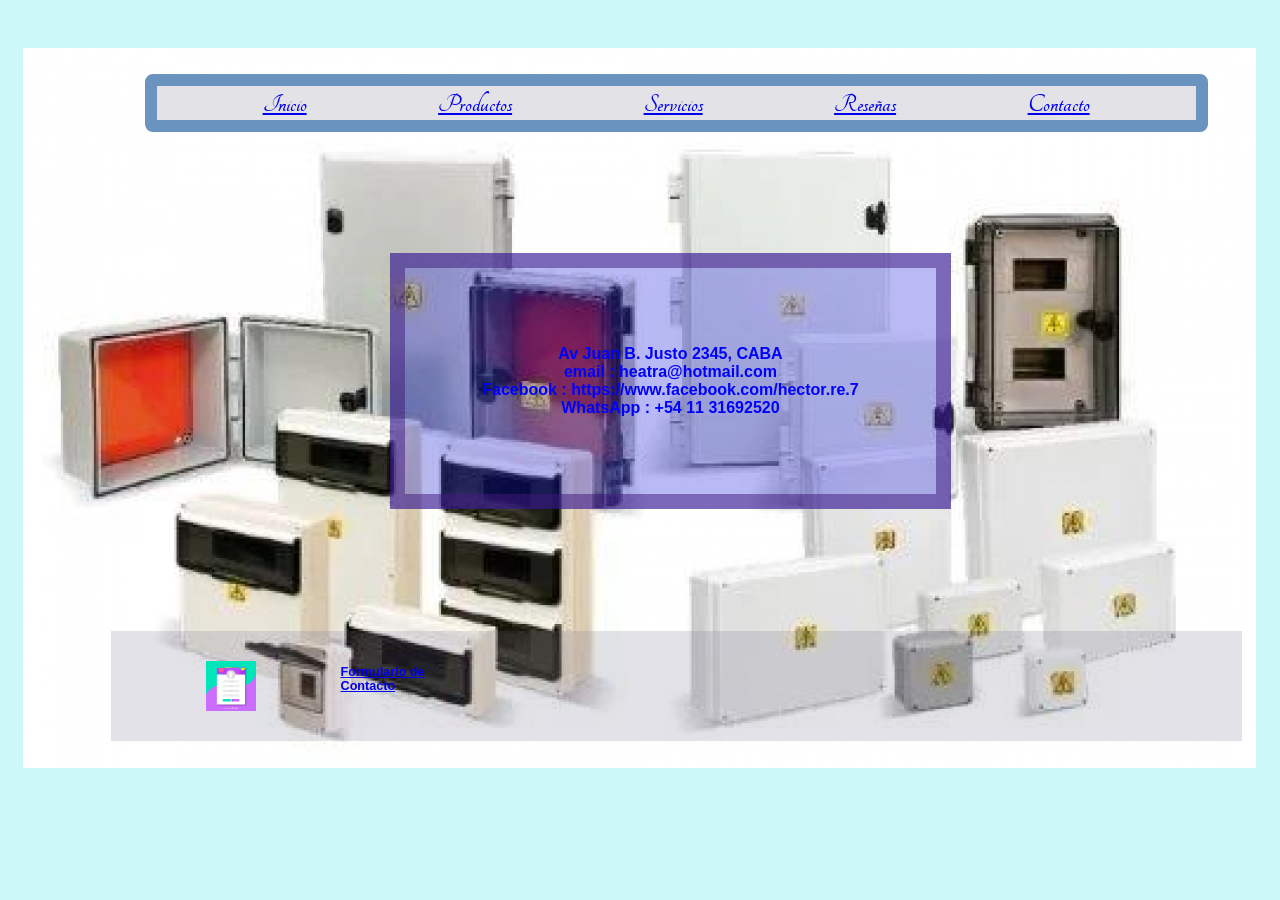
==== commit a71da877: "Commit2-1705" ====
--- a/pages/contacto.html
+++ b/pages/contacto.html
@@ -15,8 +15,8 @@
 
     <body>
         <header>
-            <nav class="retorno-index-contacto">
-                 <a href="../index.html" class="class-index">Inicio</a>
+            <nav class="nav-indice">
+                 <a href="../index.html" class="class-index"><strong>Inicio</strong></a>
                  <a href="../pages/productos.html"  class="class-index" ><strong>Productos</strong></a>
                  <a href="../pages/servicios.html" class="class-index"><strong>Servicios</strong></a>
                  <a href="../pages/reseñas.html" class="class-index"><strong>Reseñas</strong></a>
